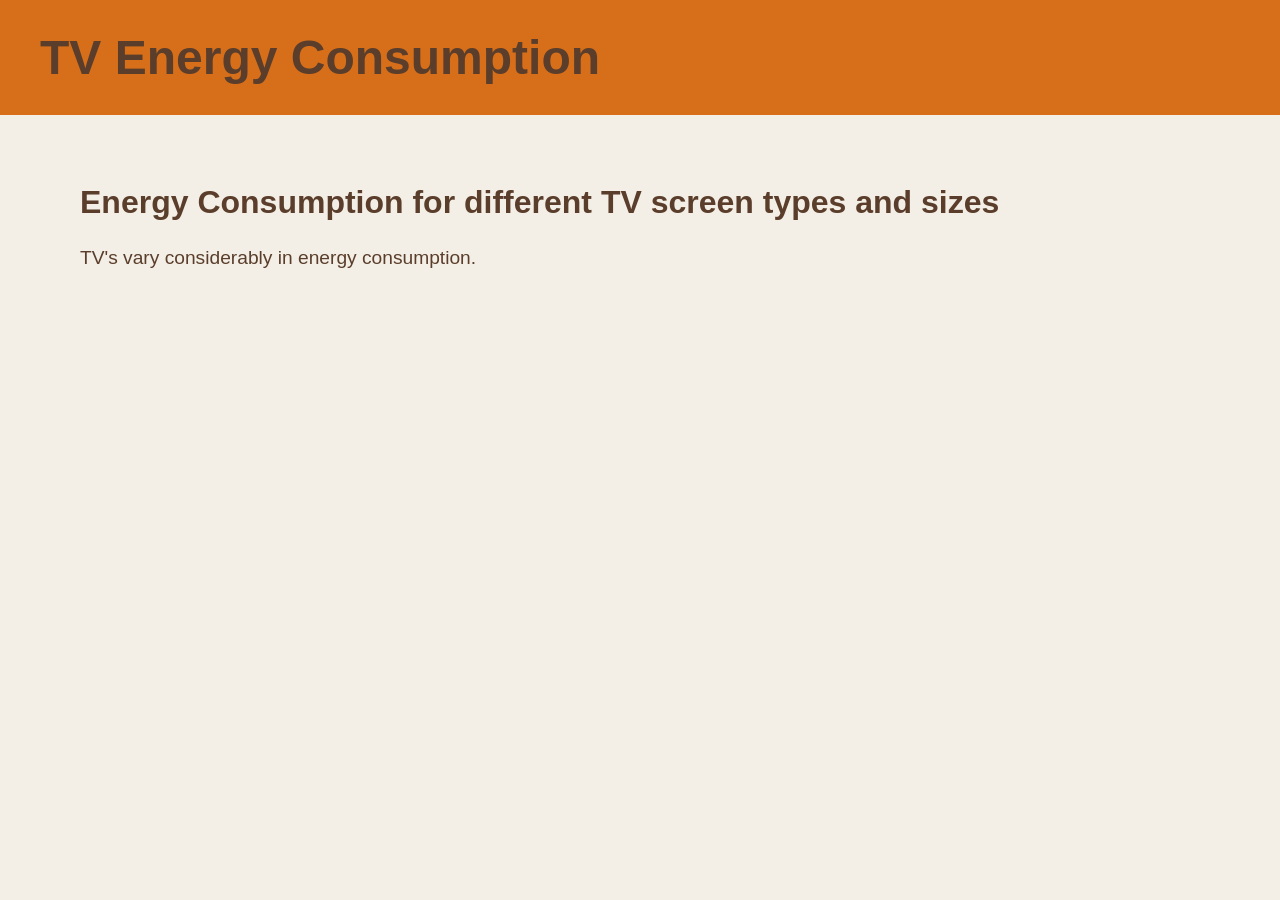
==== Exercise 6/index.html @ 32cf91a2 "Exercise 6.1" ====
<!DOCTYPE html>
<html lang="en">
<head>
    <meta charset="UTF-8">
    <meta name="viewport" content="width=device-width, initial-scale=1.0">
    <title>Responsive D3 Chart</title>

    <link rel="stylesheet" href="css/base.css">
    <link rel="stylesheet" href="css/visualisations.css">
</head>
<body>
    <header>
        <h1>TV Energy Consumption</h1>
    </header>

    <main>
        <div>
            <h2>Energy Consumption for different TV screen types and sizes</h2>
            <p>TV's vary considerably in energy consumption.</p>

            <!-- div for screen filters -->
            <div id="filters_screen"></div>

            <!-- div for charts -->
            <div id="histogram" class="responsive-svg-container"></div>

            <!-- div for size filters -->
            <div id="filters_size"></div>

        </div>
    </main>

    <script src="https://d3js.org/d3.v7.min.js"></script>
    <script src="js/shared-constants.js"></script>
    <script src="js/interactions.js"></script>
    <script src="js/histogram.js"></script>
    <script src="js/load-data.js"></script>
</body>
</html>
---- Exercise 6/css/base.css ----
* {
    box-sizing: border-box;
}

body {
    margin: 0;
    font-family: Arial, sans-serif;
    background-color: #f4efe6;
    color: #5a3e2b;
}

header {
    background-color: #d76f1a;
    padding: 30px 40px;
}

header h1 {
    margin: 0;
    font-size: 3rem;
    color: #5a3e2b;
}

main {
    max-width: 1200px;
    margin: 0 auto;
    padding: 40px;
}

main h2 {
    font-size: 2rem;
    line-height: 1.3;
    margin-bottom: 20px;
}

main p {
    font-size: 1.2rem;
    line-height: 1.6;
}

#filters_screen,
#filters_size {
    display: flex;
    flex-wrap: wrap;
    gap: 18px;
    margin: 24px 0 20px;
}

#filters_screen button,
#filters_size button {
    border: none;
    background-color: #d76f1a;
    color: white;
    padding: 14px 34px;
    border-radius: 10px;
    cursor: pointer;
    font-size: 1rem;
    font-weight: bold;
    transition: 0.25s ease;
}

#filters_screen button:hover,
#filters_size button:hover {
    opacity: 0.9;
    transform: translateY(-1px);
}

#filters_screen button.active,
#filters_size button.active {
    background-color: #f0c374;
    color: white;
}

footer {
    padding: 20px 40px;
    text-align: center;
    color: #5a3e2b;
}
---- Exercise 6/css/visualisations.css ----
/* Responsive container of the svg element */
.responsive-svg-container {
    width: 100%;
    max-width: 1000px;
}

@media screen and (max-width: 596px) {
    .responsive-svg-container {
        margin-bottom: 20px;
    }
}

.axis-label {
    font-family: Arial, sans-serif;
    font-size: 14px;
    fill: #5a3e2b;
}

.axis path,
.axis line {
    stroke: #5a3e2b;
}

.axis text {
    fill: #5a3e2b;
    font-size: 12px;
}

.bar {
    fill: #6c6f70;
    stroke: #f4efe6;
    stroke-width: 2;
}
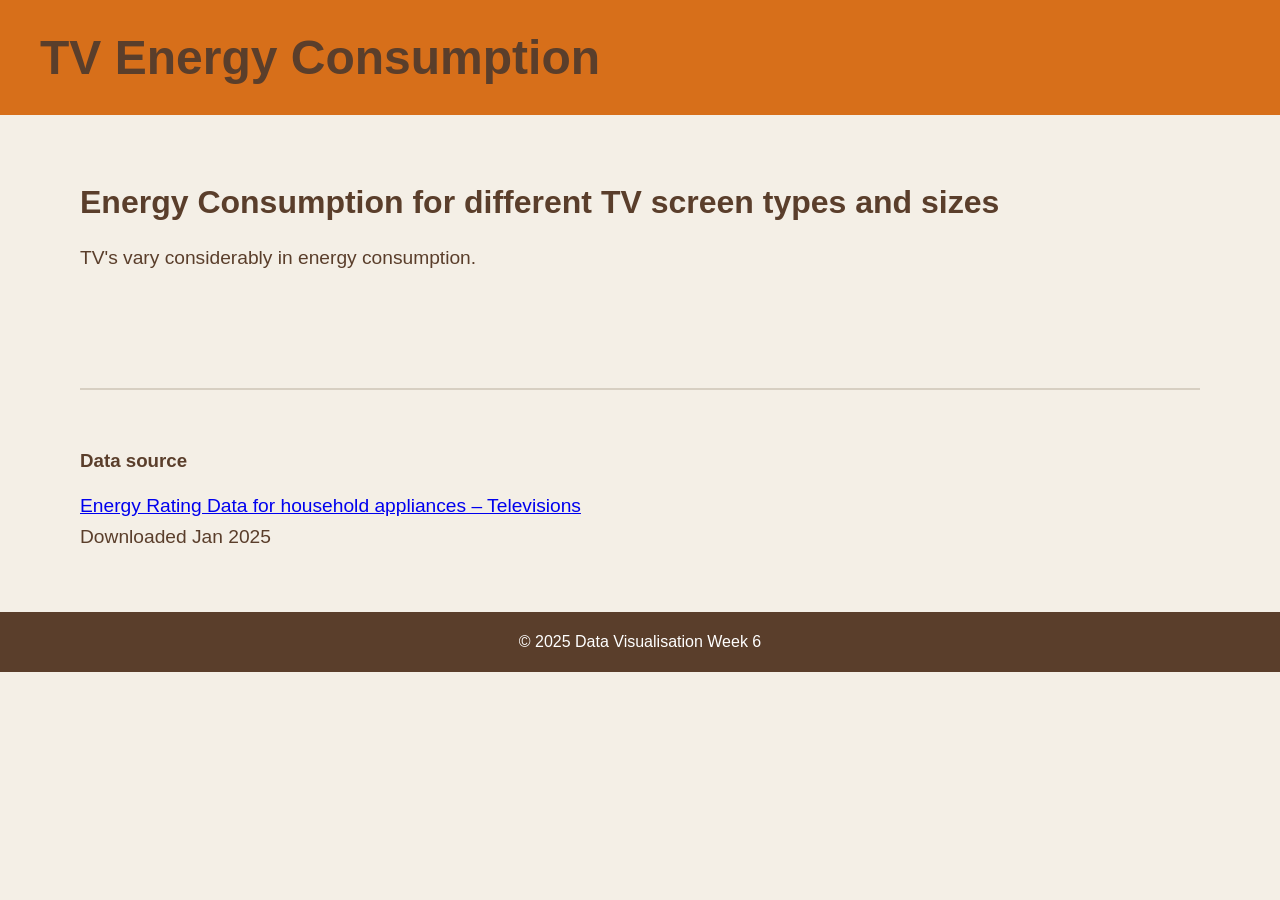
==== commit dc0b3f06: "Exercise 6.2" ====
--- a/Exercise 6/index.html
+++ b/Exercise 6/index.html
@@ -21,19 +21,38 @@
             <!-- div for screen filters -->
             <div id="filters_screen"></div>
 
-            <!-- div for charts -->
+            <!-- div for histogram -->
             <div id="histogram" class="responsive-svg-container"></div>
 
             <!-- div for size filters -->
             <div id="filters_size"></div>
 
+            <hr class="chart-divider">
+
+            <!-- div for scatterplot -->
+            <div id="scatterplot" class="responsive-svg-container"></div>
+
+            <div class="body">
+                <h3>Data source</h3>
+                <p>
+                    <a href="https://data.gov.au/data/dataset/559708e5-480e-4f94-8429-c4f967dfb958">
+                        Energy Rating Data for household appliances – Televisions
+                    </a><br>
+                    Downloaded Jan 2025
+                </p>
+            </div>
         </div>
     </main>
+
+    <footer>
+        <p>&copy; 2025 Data Visualisation Week 6</p>
+    </footer>
 
     <script src="https://d3js.org/d3.v7.min.js"></script>
     <script src="js/shared-constants.js"></script>
     <script src="js/interactions.js"></script>
     <script src="js/histogram.js"></script>
+    <script src="js/scatterplot.js"></script>
     <script src="js/load-data.js"></script>
 </body>
 </html>
--- a/Exercise 6/css/base.css
+++ b/Exercise 6/css/base.css
@@ -70,8 +70,21 @@
     color: white;
 }
 
+.chart-divider {
+    border: none;
+    height: 2px;
+    background: #d7cfc2;
+    margin: 60px auto;
+    width: 100%;
+}
+
+.body {
+    margin-top: 30px;
+}
+
 footer {
-    padding: 20px 40px;
+    padding: 5px;
     text-align: center;
-    color: #5a3e2b;
+    background-color: #5a3e2b;
+    color: white;
 }
--- a/Exercise 6/css/visualisations.css
+++ b/Exercise 6/css/visualisations.css
@@ -1,7 +1,7 @@
-/* Responsive container of the svg element */
 .responsive-svg-container {
     width: 100%;
     max-width: 1000px;
+    margin-bottom: 30px;
 }
 
 @media screen and (max-width: 596px) {
@@ -30,4 +30,9 @@
     fill: #6c6f70;
     stroke: #f4efe6;
     stroke-width: 2;
+}
+
+.tooltip text,
+.tooltip .tooltip-text {
+    pointer-events: none;
 }
